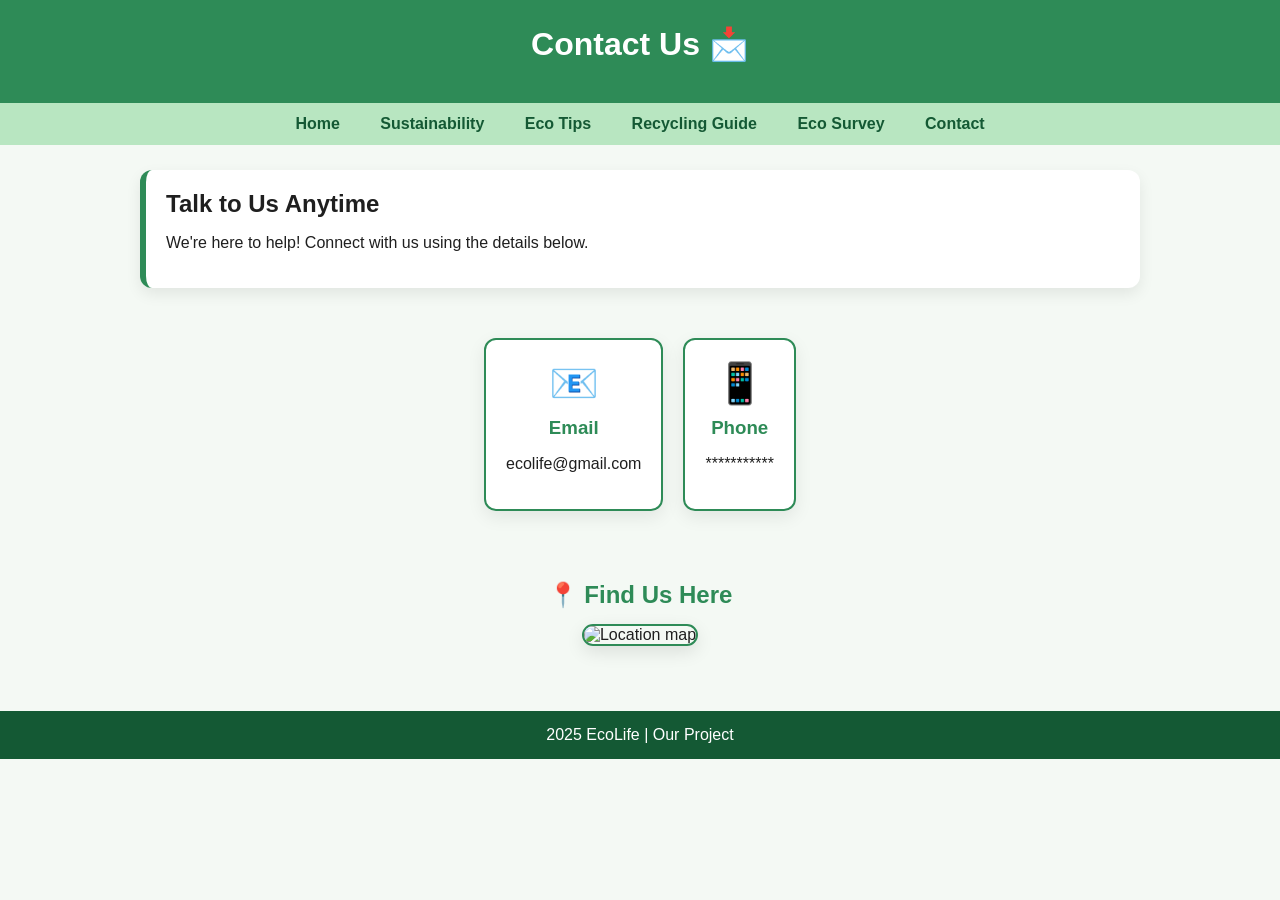
==== contact.html @ 1b74da49 "Initial Project Commit 1" ====
<!DOCTYPE html>
<html lang="en">
<head>
    <meta charset="UTF-8">
    <title>EcoLife - Contact Us</title>
    <meta name="viewport" content="width=device-width, initial-scale=1">
    <link rel="stylesheet" href="styles.css">
</head>
<body>

<header>
    <h1>Contact Us 📩</h1>
</header>

<nav>
    <a href="index.html">Home</a>
    <a href="sustainability.html">Sustainability</a>
    <a href="tips.html">Eco Tips</a>
    <a href="recycling.html">Recycling Guide</a>
    <a href="survey.html">Eco Survey</a>
    <a href="contact.html">Contact</a>
</nav>

<div class="container">

    <div class="contact-box">
        <h2>Talk to Us Anytime</h2>
        <p>We're here to help! Connect with us using the details below.</p>
    </div>

    <section class="contact-grid">

        <div class="contact-card">
            <div class="emoji">📧</div>
            <h3>Email</h3>
            <p>ecolife@gmail.com</p>
        </div>

        <div class="contact-card">
            <div class="emoji">📱</div>
            <h3>Phone</h3>
            <p>***********</p>
        </div>

    </section>

    <div class="map-box">
        <h2 style="color:#2e8b57;">📍 Find Us Here</h2>
        <img src="map.png" alt="Location map">
    </div>

</div>

<footer>
    2025 EcoLife | Our Project
</footer>

</body>
</html>
---- styles.css ----
body {
    margin: 0;
    font-family: 'Segoe UI', Arial, sans-serif;
    background: #f4f9f4;
    color: #1f1f1f;
}

h1, h2, h3 {
    font-family: 'Segoe UI', sans-serif;
    margin: 0 0 15px 0;
}

a {
    text-decoration: none;
}

.container {
    max-width: 1000px;
    margin: auto;
    padding: 25px;
}


header {
    background: #2e8b57;
    color: white;
    padding: 25px;
    text-align: center;
}


nav {
    background: #b8e6c1;
    padding: 12px;
    text-align: center;
}

nav a {
    color: #145934;
    font-weight: bold;
    padding: 10px 18px;
    transition: 0.3s;
}

nav a:hover {
    background: #2e8b57;
    color: white;
    border-radius: 5px;
}

.banner {
    background: url('') center/cover no-repeat;
    padding: 70px 20px;
    text-align: center;
    font-size: 28px;
    color: white;
    font-weight: bold;
    text-shadow: 2px 2px 8px black;
}


.card, .fact-card, .tip-card, .contact-card {
    background: white;
    border-radius: 12px;
    padding: 20px;
    border: 2px solid #2e8b57;
    box-shadow: 0 6px 18px rgba(0,0,0,0.08);
    transition: 0.3s;
    text-align: center;
    margin-bottom: 20px;
}

.card:hover, .fact-card:hover, .tip-card:hover, .contact-card:hover {
    transform: translateY(-6px);
    border-color: #145934;
    box-shadow: 0 12px 25px rgba(0,0,0,0.15);
}

.card h3, .fact-card h3, .tip-card strong, .contact-card h3 {
    color: #2e8b57;
}


section {
    padding: 25px 0;
}

.info-box, .survey-box, .tips-box, .contact-box {
    background: white;
    border-left: 6px solid #2e8b57;
    padding: 20px;
    margin-bottom: 25px;
    border-radius: 12px;
    box-shadow: 0 6px 15px rgba(0,0,0,0.08);
}


.recycle-table {
    width: 100%;
    border-collapse: collapse;
    margin-top: 20px;
    box-shadow: 0 6px 18px rgba(0,0,0,0.08);
    border-radius: 12px;
    overflow: hidden;
}

.recycle-table th {
    background: #2e8b57;
    color: white;
    padding: 14px;
    font-size: 18px;
}

.recycle-table td {
    background: white;
    padding: 14px;
    border-bottom: 1px solid #d9e9d9;
}

.recycle-table tr:hover td {
    background: #eef8f0;
}

form {
    background: white;
    padding: 25px;
    border-radius: 12px;
    border: 2px solid #2e8b57;
    box-shadow: 0 6px 15px rgba(0,0,0,0.08);
}

label {
    font-weight: bold;
    color: #145934;
}

input[type="text"], textarea, select {
    width: 100%;
    padding: 10px;
    margin-top: 6px;
    margin-bottom: 15px;
    border-radius: 8px;
    border: 1px solid #bcd8c4;
    background: #fff;
    font-size: 15px;
}

input[type="checkbox"], input[type="radio"] {
    margin-right: 6px;
}

button.submit-btn {
    background: #2e8b57;
    color: white;
    padding: 12px 25px;
    font-size: 16px;
    border: none;
    border-radius: 8px;
    cursor: pointer;
    transition: 0.3s;
}

button.submit-btn:hover {
    background: #145934;
}


.card-section, .fact-grid, .tips-grid, .card-grid, .contact-grid {
    display: flex;
    gap: 20px;
    flex-wrap: wrap;
    justify-content: center;
}

.emoji, .tip-emoji {
    font-size: 40px;
    margin-bottom: 10px;
}


.map-box {
    text-align: center;
    margin-top: 25px;
}

.map-box img {
    width: 80%;
    max-width: 400px;
    border-radius: 12px;
    box-shadow: 0 6px 18px rgba(0,0,0,0.10);
    border: 2px solid #2e8b57;
}


footer {
    background: #145934;
    color: white;
    text-align: center;
    padding: 15px;
    margin-top: 40px;
}


@media (max-width: 800px) {
    .card, .fact-card, .tip-card, .contact-card {
        width: 90%;
    }
}
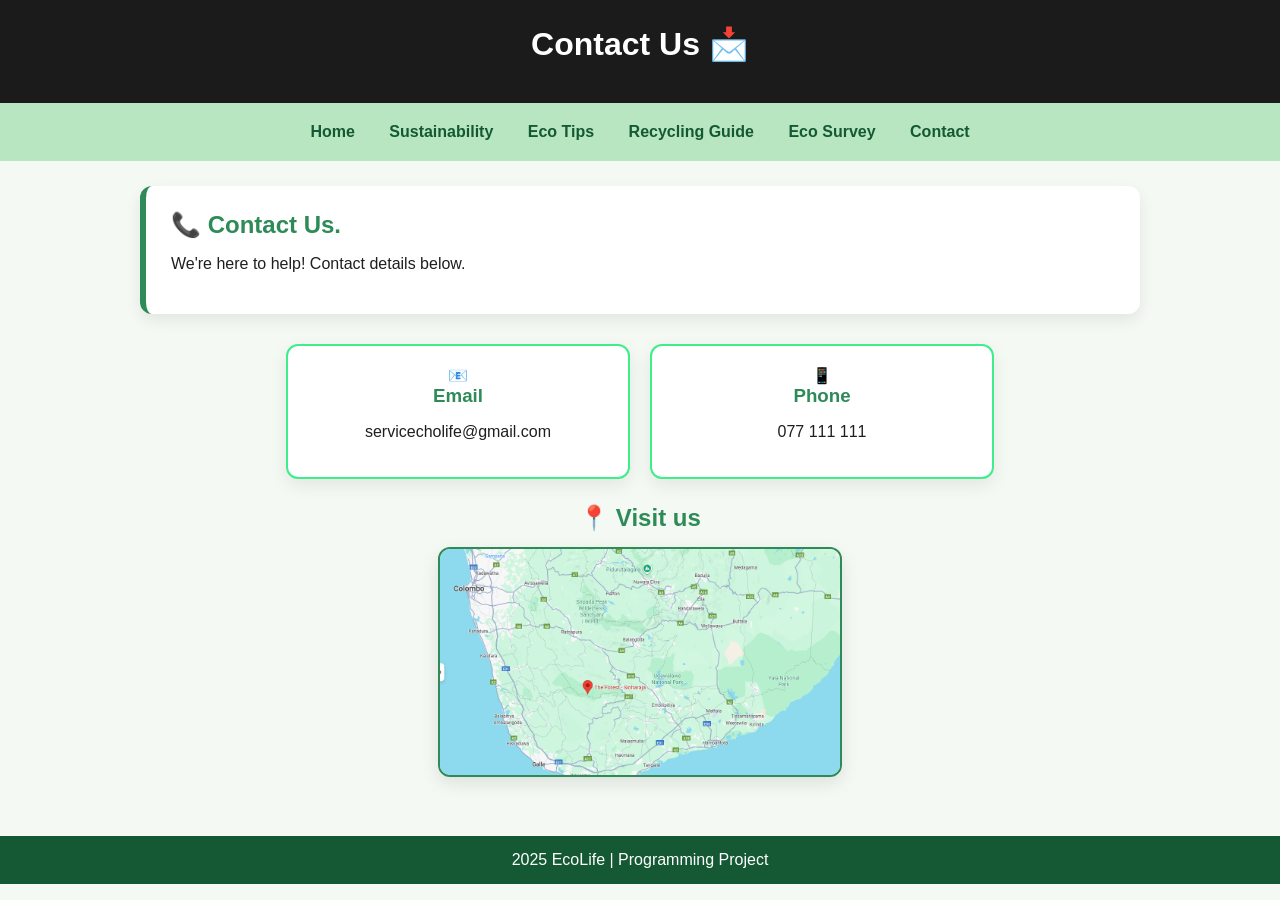
==== commit 963cc009: "Modified HomePage & Text Commit 2" ====
--- a/contact.html
+++ b/contact.html
@@ -24,8 +24,8 @@
 <div class="container">
 
     <div class="contact-box">
-        <h2>Talk to Us Anytime</h2>
-        <p>We're here to help! Connect with us using the details below.</p>
+        <h2>📞 Contact Us.</h2>
+        <p>We're here to help! Contact details below.</p>
     </div>
 
     <section class="contact-grid">
@@ -33,26 +33,26 @@
         <div class="contact-card">
             <div class="emoji">📧</div>
             <h3>Email</h3>
-            <p>ecolife@gmail.com</p>
+            <p>servicecholife@gmail.com</p>
         </div>
 
         <div class="contact-card">
             <div class="emoji">📱</div>
             <h3>Phone</h3>
-            <p>***********</p>
+            <p>077 111 111</p>
         </div>
 
     </section>
 
     <div class="map-box">
-        <h2 style="color:#2e8b57;">📍 Find Us Here</h2>
-        <img src="map.png" alt="Location map">
+        <h2 style="color:#2e8b57;">📍 Visit us</h2>
+        <img src="map.png.png" alt="Location map">
     </div>
 
 </div>
 
 <footer>
-    2025 EcoLife | Our Project
+    2025 EcoLife | Programming Project
 </footer>
 
 </body>
--- a/styles.css
+++ b/styles.css
@@ -1,13 +1,13 @@
-
+/* ================= GLOBAL ================= */
 body {
     margin: 0;
-    font-family: 'Segoe UI', Arial, sans-serif;
+    font-family: Arial, sans-serif;
     background: #f4f9f4;
     color: #1f1f1f;
 }
 
 h1, h2, h3 {
-    font-family: 'Segoe UI', sans-serif;
+    font-family: "Segoe UI", sans-serif;
     margin: 0 0 15px 0;
 }
 
@@ -15,60 +15,95 @@
     text-decoration: none;
 }
 
+/* ================= HEADER ================= */
+header {
+    background: #1b1b1b;
+    color: white;
+    padding: 25px;
+    text-align: center;
+}
+
+/* ================= NAVIGATION ================= */
+nav {
+    background: #b8e6c1;
+    padding: 12px;
+    text-align: center;
+}
+
+nav a {
+    color: #145934;
+    font-weight: bold;
+    padding: 8px 15px;
+    display: inline-block;
+    transition: 0.3s;
+}
+
+nav a:hover {
+    background: #2e8b57;
+    color: white;
+    border-radius: 5px;
+}
+
+/* ================= BANNER ================= */
+.banner {
+    height: 300px;
+    width: 90%;
+    max-width: 800px;
+    display: flex;
+    align-items: center;
+    justify-content: center;
+    color: #ffffff;
+    font-size: 32px;
+    font-weight: bold;
+    text-align: center;
+    border: 4px solid #ffffff;
+    border-radius: 12px;
+    margin: 20px auto;
+    box-shadow:
+        0 6px 15px rgba(0,0,0,0.1),
+        0 0 150px rgba(255, 255, 255, 0.9);
+}
+
+/* ================= CONTAINERS ================= */
 .container {
     max-width: 1000px;
     margin: auto;
     padding: 25px;
 }
 
-
-header {
-    background: #2e8b57;
-    color: white;
-    padding: 25px;
-    text-align: center;
-}
-
-
-nav {
-    background: #b8e6c1;
-    padding: 12px;
-    text-align: center;
-}
-
-nav a {
-    color: #145934;
-    font-weight: bold;
-    padding: 10px 18px;
-    transition: 0.3s;
-}
-
-nav a:hover {
-    background: #2e8b57;
-    color: white;
-    border-radius: 5px;
-}
-
-.banner {
-    background: url('') center/cover no-repeat;
-    padding: 70px 20px;
-    text-align: center;
-    font-size: 28px;
-    color: white;
-    font-weight: bold;
-    text-shadow: 2px 2px 8px black;
-}
-
+/* ================= INFO BOX ================= */
+.info-box, .survey-box, .tips-box, .contact-box {
+    background: white;
+    padding: 25px;
+    border-left: 6px solid #2e8b57;
+    border-radius: 12px;
+    box-shadow: 0 6px 15px rgba(0,0,0,0.08);
+    margin-bottom: 30px;
+}
+
+.info-box h2, .survey-box h2, .tips-box h2, .contact-box h2 {
+    color: #2e8b57;
+}
+
+/* ================= CARD SECTIONS (USED ON OTHER PAGES) ================= */
+.card-section, .fact-grid, .tips-grid, .card-grid, .contact-grid {
+    display: flex;
+    gap: 20px;
+    flex-wrap: wrap;
+    justify-content: center;
+    margin-top: 20px;
+}
 
 .card, .fact-card, .tip-card, .contact-card {
     background: white;
-    border-radius: 12px;
     padding: 20px;
-    border: 2px solid #2e8b57;
+    border-radius: 12px;
+    border: 2px solid #3fee8b;
+    width: 30%;
+    min-width: 250px;
     box-shadow: 0 6px 18px rgba(0,0,0,0.08);
     transition: 0.3s;
     text-align: center;
-    margin-bottom: 20px;
 }
 
 .card:hover, .fact-card:hover, .tip-card:hover, .contact-card:hover {
@@ -81,21 +116,7 @@
     color: #2e8b57;
 }
 
-
-section {
-    padding: 25px 0;
-}
-
-.info-box, .survey-box, .tips-box, .contact-box {
-    background: white;
-    border-left: 6px solid #2e8b57;
-    padding: 20px;
-    margin-bottom: 25px;
-    border-radius: 12px;
-    box-shadow: 0 6px 15px rgba(0,0,0,0.08);
-}
-
-
+/* ================= TABLE ================= */
 .recycle-table {
     width: 100%;
     border-collapse: collapse;
@@ -122,6 +143,7 @@
     background: #eef8f0;
 }
 
+/* ================= FORM ================= */
 form {
     background: white;
     padding: 25px;
@@ -146,7 +168,8 @@
     font-size: 15px;
 }
 
-input[type="checkbox"], input[type="radio"] {
+input[type="checkbox"],
+input[type="radio"] {
     margin-right: 6px;
 }
 
@@ -165,20 +188,7 @@
     background: #145934;
 }
 
-
-.card-section, .fact-grid, .tips-grid, .card-grid, .contact-grid {
-    display: flex;
-    gap: 20px;
-    flex-wrap: wrap;
-    justify-content: center;
-}
-
-.emoji, .tip-emoji {
-    font-size: 40px;
-    margin-bottom: 10px;
-}
-
-
+/* ================= MAP ================= */
 .map-box {
     text-align: center;
     margin-top: 25px;
@@ -192,18 +202,81 @@
     border: 2px solid #2e8b57;
 }
 
-
+/* ================= FOOTER ================= */
 footer {
     background: #145934;
     color: white;
     text-align: center;
     padding: 15px;
+    margin-top: 30px;
+}
+
+/* ================= RESPONSIVE ================= */
+@media (max-width: 800px) {
+    .banner {
+        height: 220px;
+        font-size: 22px;
+        margin: 10px;
+    }
+}
+
+/* --------------------- BACKGROUND IMAGE LAYER --------------------- */
+.bg-layer {
+    position: fixed;
+    top: 0;
+    left: 0;
+    width: 100%;
+    height: 100%;
+    background-image: url(background.jpg.jpg);
+    background-size: cover;
+    background-position: center;
+    background-repeat: no-repeat;
+    z-index: -2;
+}
+
+.bg-layer::before {
+    content: "";
+    position: absolute;
+    inset: 0;
+    background: rgba(0, 0, 0, 0.4);
+    z-index: -1;
+}
+
+/* ================= SINGLE GLASS CARD (HOME PAGE) ================= */
+.single-card-section {
+    display: flex;
+    justify-content: center;
     margin-top: 40px;
-}
-
-
-@media (max-width: 800px) {
-    .card, .fact-card, .tip-card, .contact-card {
-        width: 90%;
-    }
-}
+    padding: 20px;
+    position: relative;
+    z-index: 5;
+}
+
+.glass-card {
+    width: 900px;
+    padding: 30px;
+    border-radius: 18px;
+
+    background: rgba(255, 255, 255, 0.15);
+    backdrop-filter: blur(10px);
+
+    border: 1px solid rgba(255, 255, 255, 0.35);
+    box-shadow: 0 8px 25px rgba(0,0,0,0.3);
+
+    text-align: center;
+    transition: 0.3s ease;
+}
+
+.glass-card h3 {
+    color: white;
+    margin-bottom: 10px;
+}
+
+.glass-card p {
+    color: white;
+}
+
+.glass-card:hover {
+    transform: translateY(-6px);
+    box-shadow: 0 12px 35px rgba(0,0,0,0.35);
+}
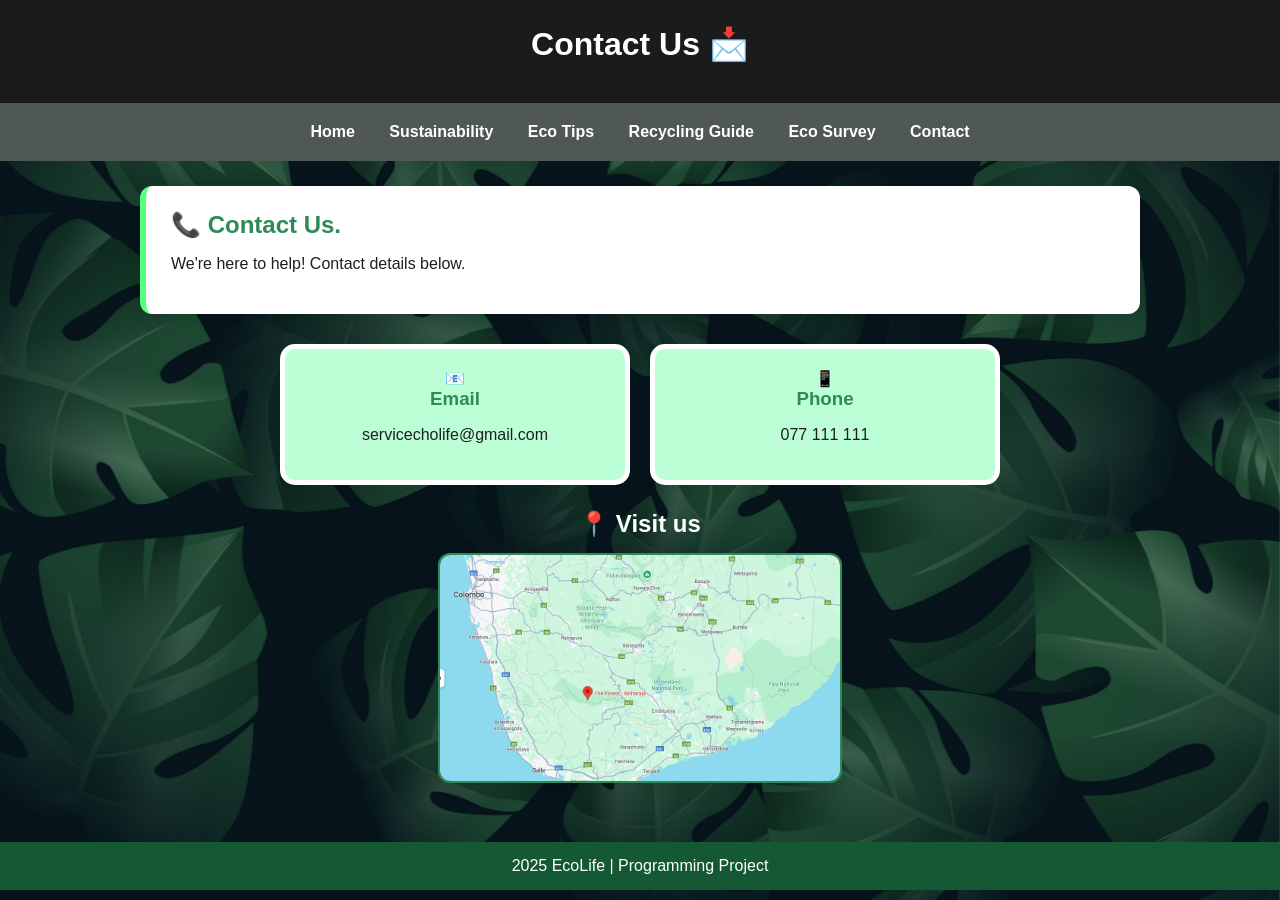
==== commit fd9d4bcf: "Final Enhanced Version" ====
--- a/contact.html
+++ b/contact.html
@@ -7,6 +7,8 @@
     <link rel="stylesheet" href="styles.css">
 </head>
 <body>
+    <body class="other-page">
+    <div class="body-bg-other"></div>
 
 <header>
     <h1>Contact Us 📩</h1>
@@ -45,7 +47,7 @@
     </section>
 
     <div class="map-box">
-        <h2 style="color:#2e8b57;">📍 Visit us</h2>
+        <h2 style="color:#ffffff;">📍 Visit us</h2>
         <img src="map.png.png" alt="Location map">
     </div>
 
--- a/styles.css
+++ b/styles.css
@@ -1,4 +1,4 @@
-/* ================= GLOBAL ================= */
+
 body {
     margin: 0;
     font-family: Arial, sans-serif;
@@ -15,7 +15,7 @@
     text-decoration: none;
 }
 
-/* ================= HEADER ================= */
+
 header {
     background: #1b1b1b;
     color: white;
@@ -23,28 +23,24 @@
     text-align: center;
 }
 
-/* ================= NAVIGATION ================= */
+
 nav {
-    background: #b8e6c1;
+    background: #505853;
     padding: 12px;
     text-align: center;
 }
 
 nav a {
-    color: #145934;
+    color: #ffffff;
     font-weight: bold;
     padding: 8px 15px;
     display: inline-block;
     transition: 0.3s;
 }
 
-nav a:hover {
-    background: #2e8b57;
-    color: white;
-    border-radius: 5px;
-}
-
-/* ================= BANNER ================= */
+
+
+
 .banner {
     height: 300px;
     width: 90%;
@@ -64,18 +60,17 @@
         0 0 150px rgba(255, 255, 255, 0.9);
 }
 
-/* ================= CONTAINERS ================= */
+
 .container {
     max-width: 1000px;
     margin: auto;
     padding: 25px;
 }
 
-/* ================= INFO BOX ================= */
 .info-box, .survey-box, .tips-box, .contact-box {
     background: white;
     padding: 25px;
-    border-left: 6px solid #2e8b57;
+    border-left: 6px solid #56ff80;
     border-radius: 12px;
     box-shadow: 0 6px 15px rgba(0,0,0,0.08);
     margin-bottom: 30px;
@@ -85,7 +80,8 @@
     color: #2e8b57;
 }
 
-/* ================= CARD SECTIONS (USED ON OTHER PAGES) ================= */
+
+
 .card-section, .fact-grid, .tips-grid, .card-grid, .contact-grid {
     display: flex;
     gap: 20px;
@@ -95,10 +91,10 @@
 }
 
 .card, .fact-card, .tip-card, .contact-card {
-    background: white;
+    background: rgb(188, 255, 215);
     padding: 20px;
-    border-radius: 12px;
-    border: 2px solid #3fee8b;
+    border-radius: 15px;
+    border: 5px solid #ffffff;
     width: 30%;
     min-width: 250px;
     box-shadow: 0 6px 18px rgba(0,0,0,0.08);
@@ -108,7 +104,7 @@
 
 .card:hover, .fact-card:hover, .tip-card:hover, .contact-card:hover {
     transform: translateY(-6px);
-    border-color: #145934;
+    border-color: #000000;
     box-shadow: 0 12px 25px rgba(0,0,0,0.15);
 }
 
@@ -116,7 +112,7 @@
     color: #2e8b57;
 }
 
-/* ================= TABLE ================= */
+
 .recycle-table {
     width: 100%;
     border-collapse: collapse;
@@ -134,7 +130,7 @@
 }
 
 .recycle-table td {
-    background: white;
+    background: rgb(255, 255, 255);
     padding: 14px;
     border-bottom: 1px solid #d9e9d9;
 }
@@ -143,7 +139,7 @@
     background: #eef8f0;
 }
 
-/* ================= FORM ================= */
+
 form {
     background: white;
     padding: 25px;
@@ -188,7 +184,7 @@
     background: #145934;
 }
 
-/* ================= MAP ================= */
+
 .map-box {
     text-align: center;
     margin-top: 25px;
@@ -202,7 +198,7 @@
     border: 2px solid #2e8b57;
 }
 
-/* ================= FOOTER ================= */
+
 footer {
     background: #145934;
     color: white;
@@ -211,7 +207,7 @@
     margin-top: 30px;
 }
 
-/* ================= RESPONSIVE ================= */
+/
 @media (max-width: 800px) {
     .banner {
         height: 220px;
@@ -220,7 +216,7 @@
     }
 }
 
-/* --------------------- BACKGROUND IMAGE LAYER --------------------- */
+
 .bg-layer {
     position: fixed;
     top: 0;
@@ -242,7 +238,7 @@
     z-index: -1;
 }
 
-/* ================= SINGLE GLASS CARD (HOME PAGE) ================= */
+
 .single-card-section {
     display: flex;
     justify-content: center;
@@ -280,3 +276,21 @@
     transform: translateY(-6px);
     box-shadow: 0 12px 35px rgba(0,0,0,0.35);
 }
+
+
+
+
+
+.body-bg-other {
+    position: fixed;          
+    top: 0;
+    left: 0;
+    width: 100%;
+    height: 100%;
+    background-image: url(image.jpg.jpg); 
+    background-size: cover;             
+    background-position: center;
+    background-repeat: no-repeat;
+    z-index: -2;                                     
+    opacity: 1;                       
+}
